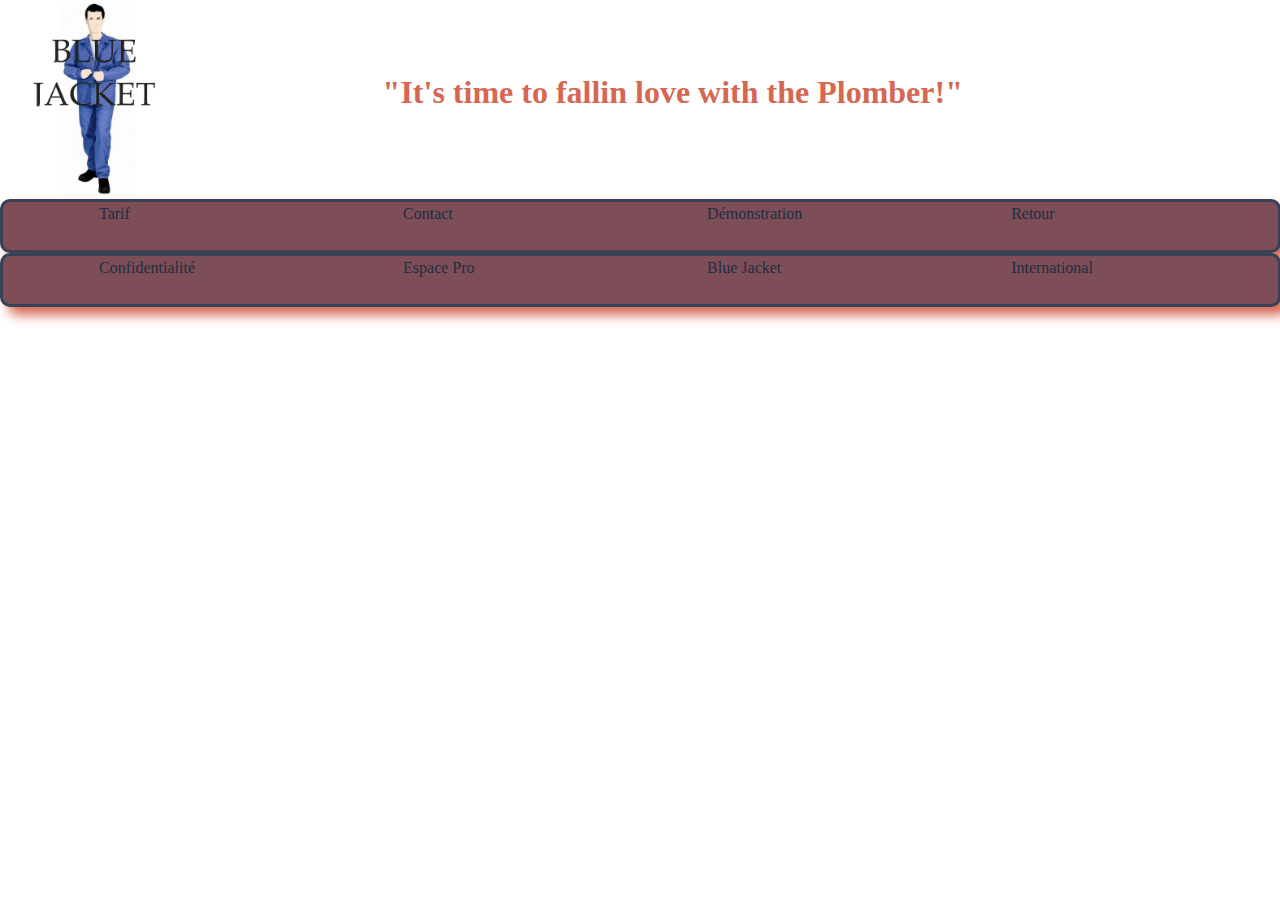
==== contact.html @ 4fec0ccb "aside left finished" ====
<!DOCTYPE html>
<html>
  <head>
    <meta charset="utf-8">
    <title>Blue Jacket</title>
    <link rel="stylesheet" media="screen" href="css/style.css">
    <link rel="icon" href="cle.ico" />
  </head>
  <body>

<!-- HEADER -->

<header>
  <aside>
    <figure>
      <img src="img/bluelogo.jpg" alt="blue jacket logo">
    </figure>
  </aside>
  <section>
    <h1>"It's time to fallin love with the Plomber!"</h1>
  </section>
</header>

<!-- END OF THE HEADER -->

<!-- NAV BAR -->

<nav>
  <ul>
    <li><a href="tarif.html">Tarif</a></li>
    <li><a href="contact.html">Contact</a></li>
    <li><a href="video.html">Démonstration</a></li>
    <li><a href="index.html">Retour</a></li>
  </ul>
</nav>

<!-- END OF THE NAV BAR -->









<!-- FOOTER  -->
<footer>
  <nav>
    <ul>
      <li><a href="i.html">Confidentialité</a></li>
      <li><a href="i.html">Espace Pro</a></li>
      <li><a href="i.html">Blue Jacket</a></li>
      <li><a href="i.html">International</a></li>
    </ul>
  </nav>
</footer>

<!-- END FOOTER -->

  </body>
</html>
---- css/style.css ----
/*COMMON RULES*/
*
{
  margin: 0;
  font-family: Tahoma;
}

body
{
  margin: 0;
}
img
{
  width: 100%;
  height: 100%;
}

/*END OF THE COMMON RULES*/

/*HEADER RULES*/
header
{
  width: 95%;
}

header aside
{
  display: inline-block;
  width: 20%;
  vertical-align: middle;
}

header aside figure
{
  width: 80%;
}

header section
{
  display: inline-block;
  width: 70%;
  text-align: center;
}
h1
{
  color: #D66853;
}
/*END OF THE HEADER RULES*/

/*NAV BAR RULES*/

nav ul
{
  display: inline-block;
  background-color: #7D4E57;
  width: 96.5%;
  list-style-type: none;
  border-style: solid;
  border-color: #364156;
  border-radius: 10px;
  box-shadow: 8px 8px 12px #D66853;
  height: 3em;
}
nav ul li
{
  display: inline-block;
  margin: 0.2em;
  width: 19.5%;
  margin-left: 3.5em;
}
nav ul li a
{
  text-decoration: none;
  text-align: center;
  color: #212D40;
}

/*END OF THE NAV BAR RULES*/

/*ASIDE RULES*/
.asideleft
{
  display: inline-block;
  width: 20%;
  height: 1000px;
  margin: 0.5em 0 0.5em 0.5em;
  text-decoration-color: white;
  background-color: #212D40;
}
.asideleft article
{
  width: 80%;
  margin-top: 1em;
  margin-left: 1.5em;
}

.asideleft article figure img
{
  border-color: #D66853;
  border-radius: 10px;
  width: 100%;
}
.asideleft p
{
  color: white;
  text-align: center;
}
/*END OF THE ASIDE RULES*/

/*TOP SECTION RULES*/
div
{
  display: inline-block;
  width: 78%;
  background-color: #364156;
}


/*END TOP SECTION RULES*/

/*SECTION BOTTOM RULES*/





/*END BOTTOM SECTION RULES*/

/*FOOTER RULES*/


/*END OF THE FOOTER RULES*/
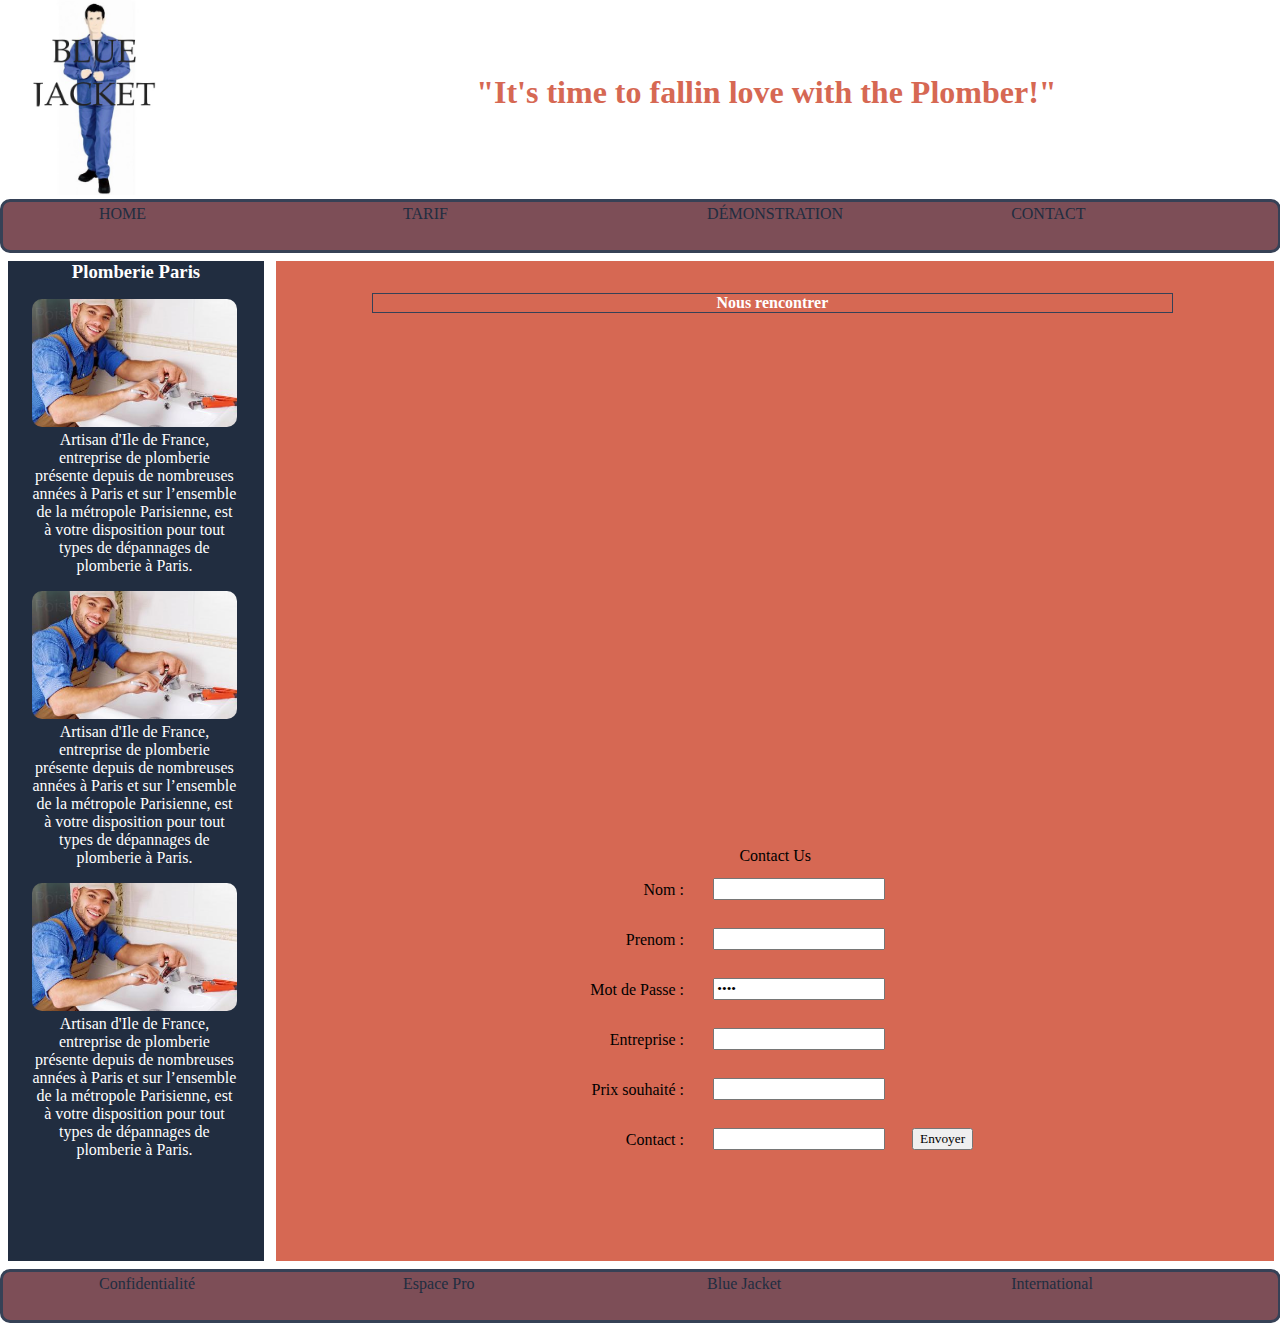
==== commit fb02347b: "final version all files ok" ====
--- a/contact.html
+++ b/contact.html
@@ -27,18 +27,76 @@
 
 <nav>
   <ul>
-    <li><a href="tarif.html">Tarif</a></li>
-    <li><a href="contact.html">Contact</a></li>
-    <li><a href="video.html">Démonstration</a></li>
-    <li><a href="index.html">Retour</a></li>
+    <li><a href="index.html">HOME</a></li>
+    <li><a href="tarif.html">TARIF</a></li>
+    <li><a href="video.html">DÉMONSTRATION</a></li>
+    <li><a href="contact.html">CONTACT</a></li>
   </ul>
 </nav>
 
 <!-- END OF THE NAV BAR -->
 
+<!-- ASIDE LEFT -->
+<aside class="asideleft">
+  <h3>Plomberie Paris</h3>
+  <article>
+    <figure>
+      <img src="img/guy.jpg" alt="plomber guy">
+    </figure>
+    <p> Artisan d'Ile de France, entreprise de plomberie présente depuis de nombreuses années à Paris
+        et sur l’ensemble de la métropole Parisienne,
+        est à votre disposition pour tout types de dépannages de plomberie à Paris.</p>
+  </article>
+
+  <article>
+    <figure>
+      <img src="img/guy.jpg" alt="plomber guy">
+    </figure>
+    <p> Artisan d'Ile de France, entreprise de plomberie présente depuis de nombreuses années à Paris
+        et sur l’ensemble de la métropole Parisienne,
+        est à votre disposition pour tout types de dépannages de plomberie à Paris.</p>
+  </article>
+
+  <article>
+    <figure>
+      <img src="img/guy.jpg" alt="plomber guy">
+    </figure>
+    <p> Artisan d'Ile de France, entreprise de plomberie présente depuis de nombreuses années à Paris
+        et sur l’ensemble de la métropole Parisienne,
+        est à votre disposition pour tout types de dépannages de plomberie à Paris.</p>
+  </article>
+</aside>
+
+<!-- END OF THE LEFT ASIDE -->
+
+<!-- GOOGLE MAPS -->
+
+<section class="maps">
+  <h4>Nous rencontrer</h4>
+  <iframe src="https://www.google.com/maps/embed?pb=!1m0!3m2!1sfr!2sfr!4v1489746893388!6m8!1m7!1sF%3A-UhQrFtkM58I%2FVztSUJuM_OI%2FAAAAAAACvTU%2FwO4myiO9COgU2_ouiDKeh8bETs8JC9kwQCJkC!2m2!1d48.8598133!2d2.3284027!3f183.62879235649467!4f47.966373976244!5f0.7820865974627469" width="600" height="450" style="border:0" allowfullscreen></iframe>
+
+<!-- FORMULAIRE -->
+
+  <article class="formulaire">
+    <p>Contact Us</p>
+<form method="post">
+<label>Nom :</label><input type="text" name="Nom">
+<label>Prenom :</label> <input type="text" name="Prenom">
+<label>Mot de Passe :</label> <input type="password" value="0000" maxlength="12"/>
+<label>Entreprise :</label> <input type="text" name="Entreprise">
+<label>Prix souhaité :</label> <input type="text" name="prix">
+<label>Contact :</label> <input type="text" name="message">
+<input type="submit" value="Envoyer"/>
+</form>
 
 
+  </article>
 
+<!-- END OF THE FORMULAIRE -->
+
+</section>
+
+<!-- END OF GOOGLE MAPS -->
 
 
 
--- a/css/style.css
+++ b/css/style.css
@@ -17,6 +17,11 @@
 
 /*END OF THE COMMON RULES*/
 
+
+
+
+
+
 /*HEADER RULES*/
 header
 {
@@ -43,11 +48,17 @@
 }
 h1
 {
+  margin-left: 22%;
   color: #D66853;
 }
 /*END OF THE HEADER RULES*/
 
-/*NAV BAR RULES*/
+
+
+
+
+
+/*NAV BAR RULES AND ALSO THE FOOTER RULES*/
 
 nav ul
 {
@@ -58,7 +69,6 @@
   border-style: solid;
   border-color: #364156;
   border-radius: 10px;
-  box-shadow: 8px 8px 12px #D66853;
   height: 3em;
 }
 nav ul li
@@ -75,17 +85,28 @@
   color: #212D40;
 }
 
-/*END OF THE NAV BAR RULES*/
+/*END OF THE NAV BAR RULES AND THE FOOTER RULES*/
+
+
+
+
+
 
 /*ASIDE RULES*/
+
 .asideleft
 {
   display: inline-block;
   width: 20%;
   height: 1000px;
   margin: 0.5em 0 0.5em 0.5em;
-  text-decoration-color: white;
+  color: white;
   background-color: #212D40;
+}
+.asideleft h3
+{
+  text-align: center;
+  color: white;
 }
 .asideleft article
 {
@@ -107,26 +128,179 @@
 }
 /*END OF THE ASIDE RULES*/
 
-/*TOP SECTION RULES*/
+
+
+
+
+/*INDEX PAGES*/
+
 div
-{
-  display: inline-block;
+{ display: inline-block;
   width: 78%;
+  height: 1000px;
+  vertical-align: top;
+  margin: 0.5em 0 0.5em 0.5em;
   background-color: #364156;
 }
 
-
+/*SECTION RULES*/
+
+.top
+{
+  width: 60%;
+  margin-top: 1em;
+  margin-left: 20%;
+}
+.top img
+{
+  width: 100%;
+  margin-top: 1em;
+}
+.top p
+{
+  color: white;
+  text-align: center;
+}
+.bottom
+{
+  width: 80%;
+  margin-top: 2em;
+  margin-left: 20%;
+}
+.left
+{
+  width: 30%;
+  display: inline-block;
+  padding-left: 3em;
+  vertical-align: top;
+  text-align: center;
+  color: white;
+}
+.right
+{
+  width: 30%;
+  display: inline-block;
+  text-align: center;
+  color: white;
+}
 /*END TOP SECTION RULES*/
 
-/*SECTION BOTTOM RULES*/
-
-
-
-
-
-/*END BOTTOM SECTION RULES*/
-
-/*FOOTER RULES*/
-
-
-/*END OF THE FOOTER RULES*/
+/*END INDEX PAGES*/
+
+
+
+
+
+/*TARIF PAGES*/
+.table
+{
+  display: inline-block;
+  width: 75%;
+  vertical-align: top;
+}
+table
+{
+  display: inline-block;
+  border-collapse: collapse;
+  margin-left: 4em;
+  margin-top: 5em;
+}
+th, td
+{
+  border: 2px solid #D66853;
+}
+.table article p
+{
+  margin-top: 8em;
+  margin-left: 4em;
+  margin-right: 4em;
+  text-align: center;
+}
+/*END OF THE TARIF PAGES*/
+
+
+
+
+
+/*VIDEO DEMONSTRATION PAGES*/
+
+.demo
+{
+  display: inline-block;
+  width: 78%;
+  margin: 0.5em 0 0.5em 0.5em;
+  height: 1000px;
+  vertical-align: top;
+  background-color: #364156;
+}
+.demo h4
+{
+  text-align: center;
+  width: 80%;
+  margin-left: 5em;
+  margin-top: 2em;
+  border: 1px solid #D66853;
+  color: white;
+}
+.demo iframe
+{
+  width: 80%;
+  margin-left: 5em;
+  margin-top: 3em;
+}
+
+/*END OF VIDEO DEMONSTRATION PAGES*/
+
+
+
+
+/*CONTACT PAGES*/
+
+.maps
+{
+  display: inline-block;
+  width: 78%;
+  margin: 0.5em 0 0.5em 0.5em;
+  height: 1000px;
+  vertical-align: top;
+  background-color: #D66853;
+}
+.maps h4
+{
+  text-align: center;
+  width: 80%;
+  margin-left: 6em;
+  margin-top: 2em;
+  border: 1px solid #364156;
+  color: white;
+}
+.maps iframe
+{
+  width: 80%;
+  margin-left: 6em;
+  margin-top: 3em;
+}
+.formulaire
+{
+  text-align: center;
+  margin-top: 2em;
+  width: 100%;
+}
+label
+{
+  float: left;
+  clear: left;
+  width: 200px;
+  text-align: right;
+  margin: 1em;
+}
+input
+{
+  float: left;
+  margin: 1em;
+}
+form
+{
+  margin: auto 12em auto 12em;
+}
+/*END CONTACT PAGES*/
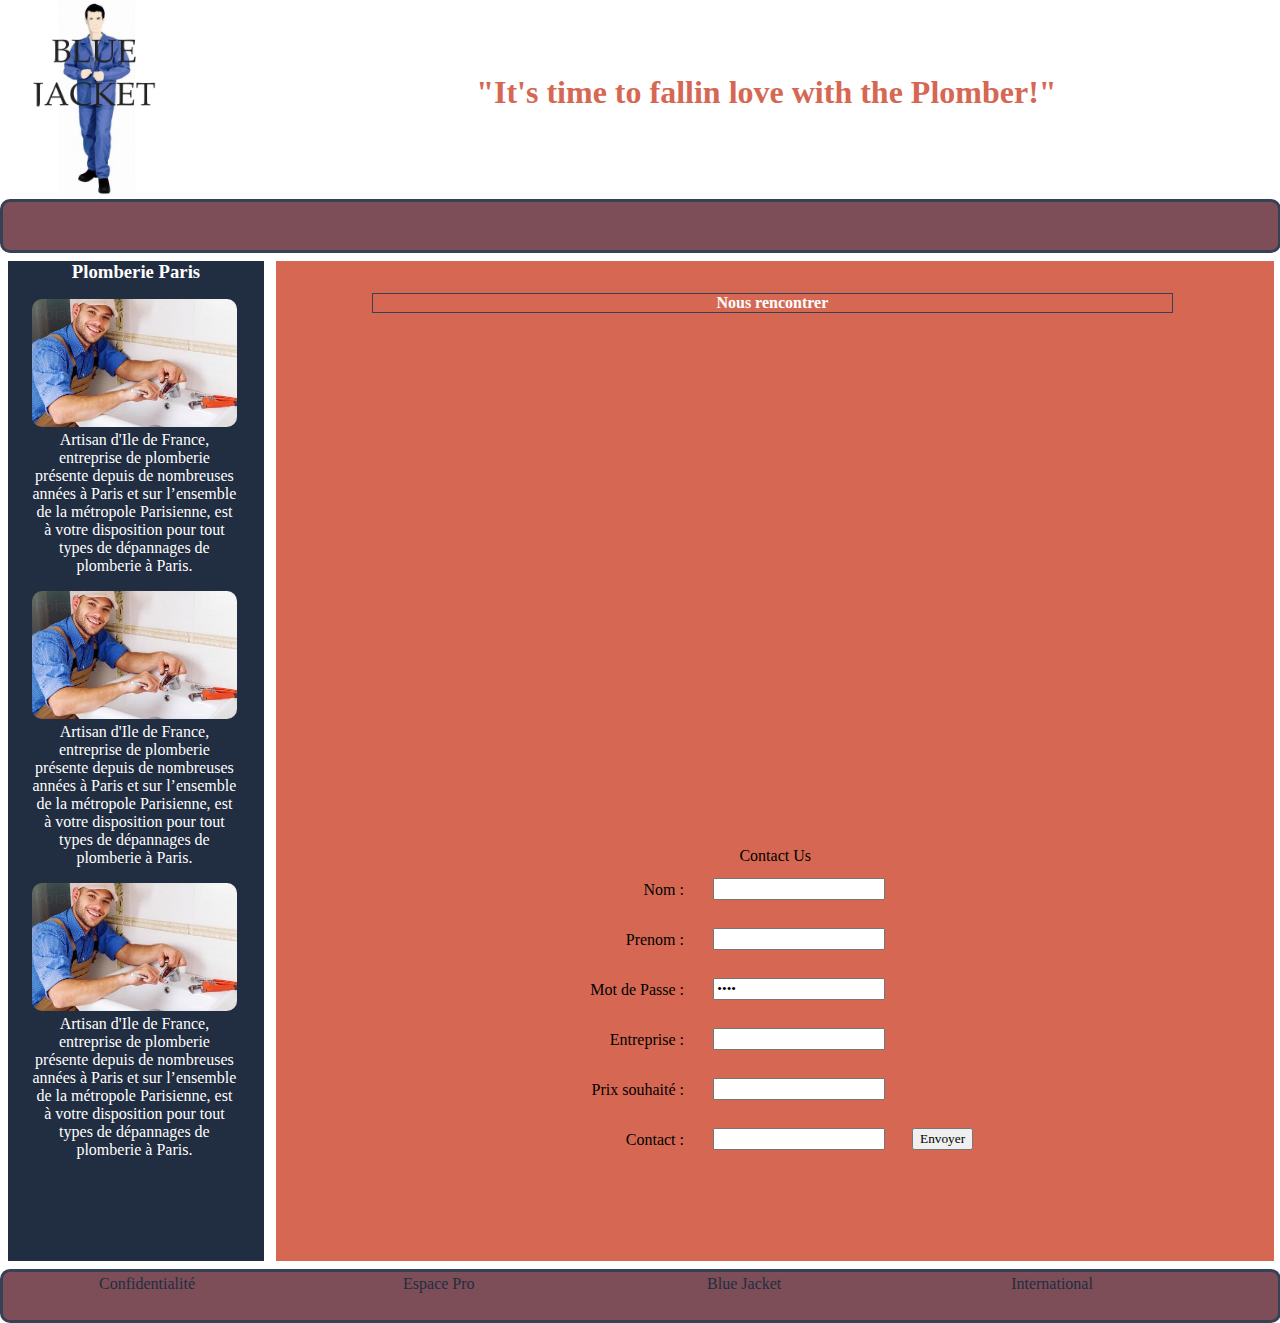
==== commit 98f5a121: "adding all the font icon to the website" ====
--- a/contact.html
+++ b/contact.html
@@ -5,6 +5,7 @@
     <title>Blue Jacket</title>
     <link rel="stylesheet" media="screen" href="css/style.css">
     <link rel="icon" href="cle.ico" />
+    <link rel="stylesheet" href="font-awesome-4.7.0/css/font-awesome.min.css">
   </head>
   <body>
 
@@ -27,10 +28,10 @@
 
 <nav>
   <ul>
-    <li><a href="index.html">HOME</a></li>
-    <li><a href="tarif.html">TARIF</a></li>
-    <li><a href="video.html">DÉMONSTRATION</a></li>
-    <li><a href="contact.html">CONTACT</a></li>
+    <li><a href="index.html"><i class="fa fa-home fa-2x" aria-hidden="true"></i></a></li>
+    <li><a href="tarif.html"><i class="fa fa-shopping-cart" aria-hidden="true"></i></a></li>
+    <li><a href="video.html"><i class="fa fa-video-camera" aria-hidden="true"></i></a></li>
+    <li><a href="contact.html"><i class="fa fa-address-book fa-2x" aria-hidden="true"></i></a></li>
   </ul>
 </nav>
 
